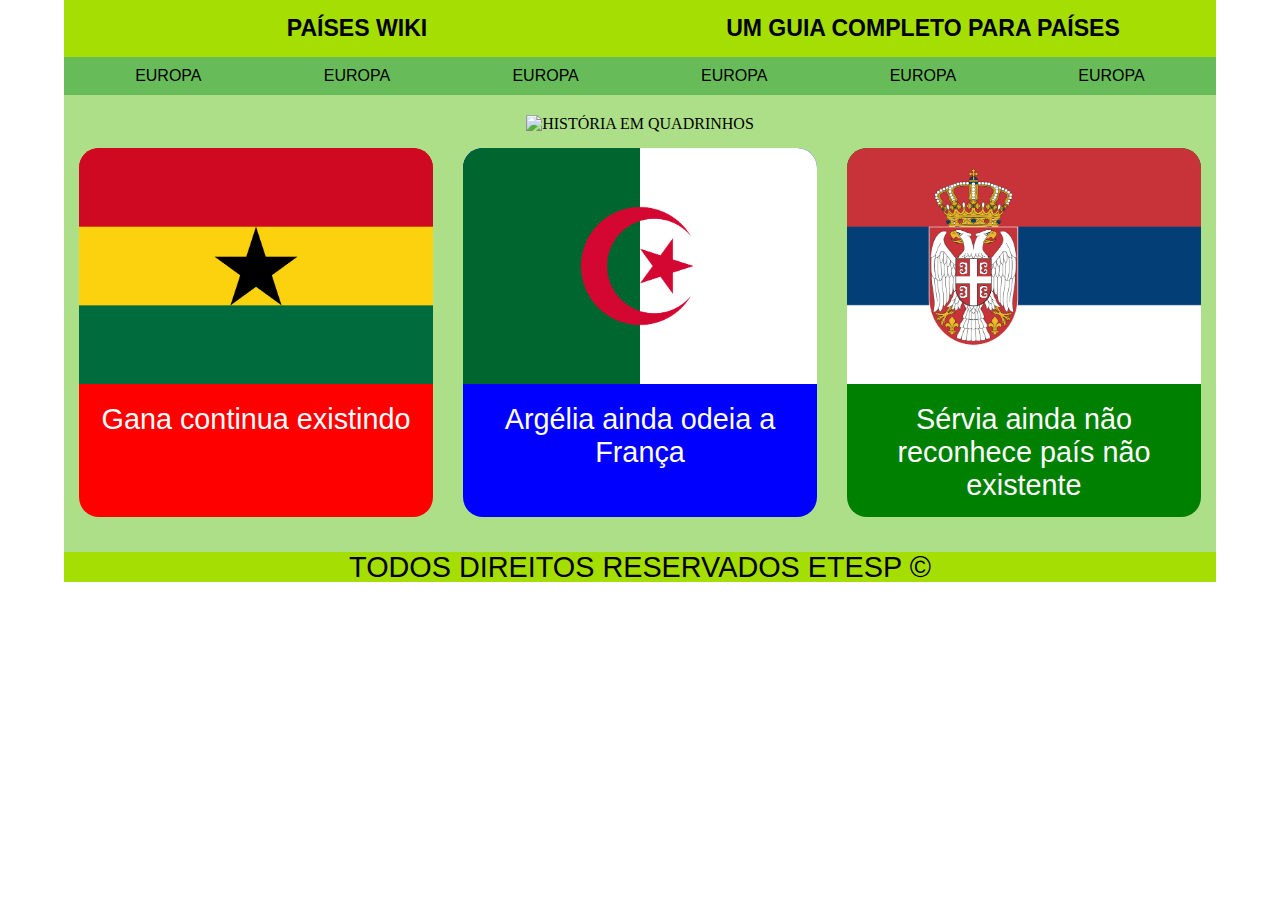
==== index.html @ 38e65ad9 "Add files via upload" ====
<!DOCTYPE html>
<html lang="pt-br">
<head>
    <meta charset="UTF-8">
    <meta name="viewport" content="width=device-width, initial-scale=1.0">
    <title>HOME</title>
    <link rel="stylesheet" href="Guia.css">
<body>
    <header>
        <div>
        <H1>
            PAÍSES WIKI
        </H1>
    </div>
    <div>
        <h1>    
            UM GUIA COMPLETO PARA PAÍSES
        </h1>
    </div>
</header>
    <NAv>
        <a href="https://europe.com">EUROPA</a>
        <a href="https://europe.com">EUROPA</a>
        <a href="https://europe.com">EUROPA</a>
        <a href="https://europe.com">EUROPA</a>
        <a href="https://europe.com">EUROPA</a>
        <a href="https://europe.com">EUROPA</a>

    </NAv>
    <main>
        <div id="lol">
            <img id="lol" src="comecon.png" alt="HISTÓRIA EM QUADRINHOS ">
        </div>
        <div id="galeria">
            <div style="background-color:red ;">
                <img src="Ghana.png" alt="">
                <P>Gana continua existindo</P>
            </div>
            <div style="background-color:blue ;">
                <img src="Algeria.png" alt="">
                <p>Argélia ainda odeia a França</p>
            </div>
            <div style="background-color:green ;">
                <img src="Serbia.png" alt="">
                <p>Sérvia ainda não reconhece país não existente</p>
            </div>
        </div>
        
    </main>
    <footer>
        <p>
        <p>TODOS DIREITOS RESERVADOS ETESP &COPY;</p>
        </p>
    </footer>
</body>
</html>
---- Guia.css ----
*{
    margin: 0 auto;
}
p{
    font-family: Verdana, Geneva, Tahoma, sans-serif;
    font-size: 1.8em;
}
/* Para computador desktop*/

header, main, nav, footer{
    width: 90%;
}
header, footer{
    
    display: flex;
    flex-direction: row;
    padding: 10px;
    background-color: #A4DE02;
    box-sizing: border-box;
}
h1{
    font-family: 'Segoe UI', Tahoma, Geneva, Verdana, sans-serif;
    color: black;
    font-size: 1.8vw;
}
header div{
    display: flex;
    flex: 1;
    margin: 5px;
    align-items:center;
}
nav{
    box-sizing: border-box;
    display: flex;
    background-color: #68bb59;
    align-items: center;
    padding:10px

}
a{
    text-decoration: none;
    color: black;
    font-family: Verdana, Geneva, Tahoma, sans-serif;
}
a:hover{
    color: #1e5631;
}
main{
    
     background-color: #acdf87;
     text-align: center;
     padding-top: 20px;
     padding-bottom: 20px;

}
div#galeria{
    display: flex;
    flex-direction: row;

}
#galeria div{
    flex: 1;
    margin: 15px;
    background-color: white;
    border-radius: 20px;
}
div#lol img{
    width: 80%;
}
div#galeria div p{
    margin: 15px;
    color: white;

}
div#galeria img{
    width: 100%;
    border-top-left-radius: 20px;
    border-top-right-radius: 20px;  
}
footer{
    height: 30px;
    align-items: center;
}

/*Para celular*/
@media only screen and (max-width: 600px){ 
    header, nav, main, footer{
        width: 100%;
        flex-direction: column;
    }
    h1{
        font-size: 30px;
    }
    div#galeria{
        margin-top: 80px;
        flex-direction: column;
        width: 75%;
    }
 

}
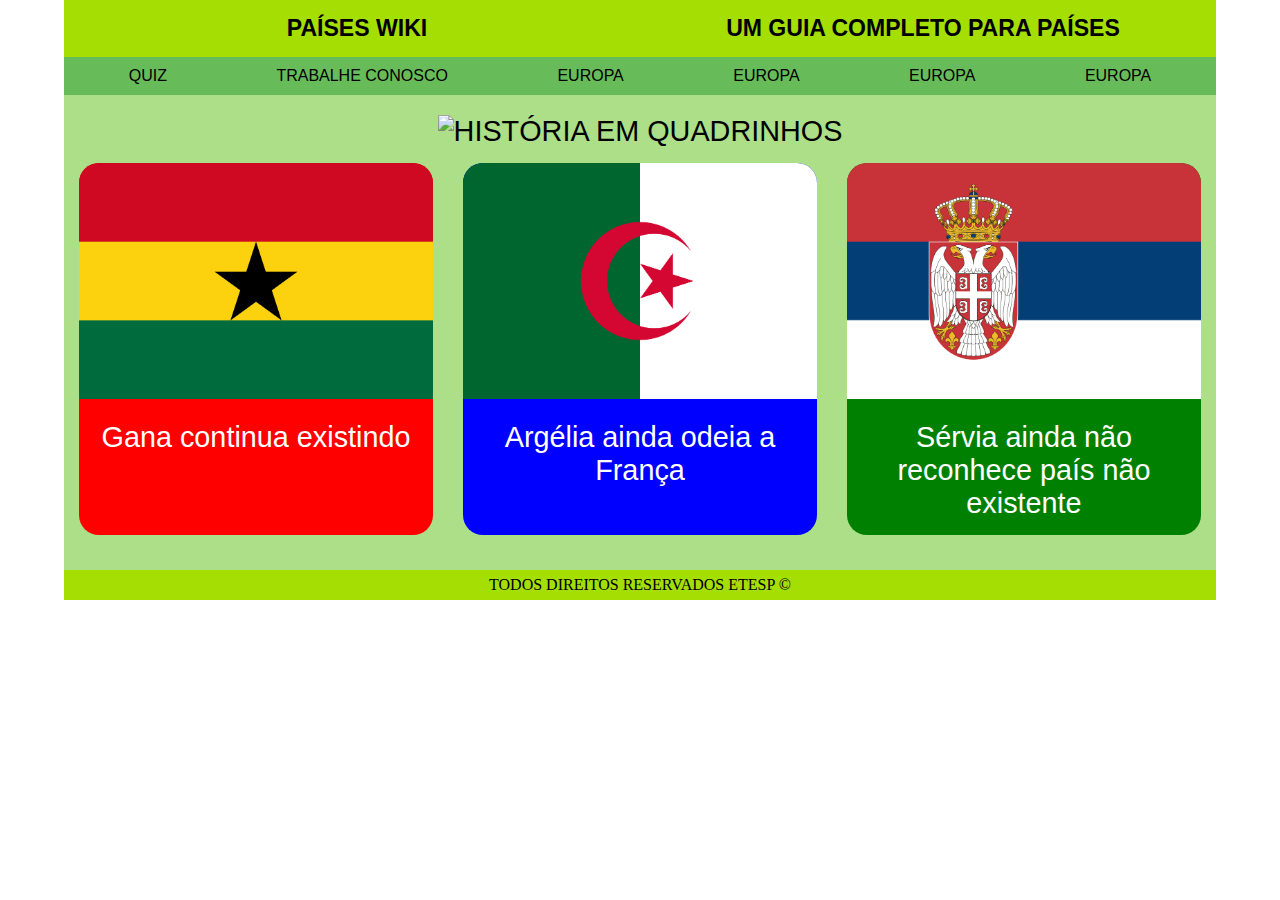
==== commit 5f4477a0: "Trabalhe conosco" ====
--- a/index.html
+++ b/index.html
@@ -5,6 +5,7 @@
     <meta name="viewport" content="width=device-width, initial-scale=1.0">
     <title>HOME</title>
     <link rel="stylesheet" href="Guia.css">
+    <link rel="stylesheet" href="trabalhe conosco.css">
 <body>
     <header>
         <div>
@@ -19,8 +20,8 @@
     </div>
 </header>
     <NAv>
-        <a href="https://europe.com">EUROPA</a>
-        <a href="https://europe.com">EUROPA</a>
+        <a href="quiz.html">QUIZ</a>
+        <a href="trabalheconosoco.html">TRABALHE CONOSCO</a>
         <a href="https://europe.com">EUROPA</a>
         <a href="https://europe.com">EUROPA</a>
         <a href="https://europe.com">EUROPA</a>
--- a/Guia.css
+++ b/Guia.css
@@ -1,7 +1,7 @@
 *{
     margin: 0 auto;
 }
-p{
+main, header p{
     font-family: Verdana, Geneva, Tahoma, sans-serif;
     font-size: 1.8em;
 }
--- a/trabalhe conosco.css
+++ b/trabalhe conosco.css
@@ -0,0 +1,3 @@
+form{
+padding:  20px 0px 20px 0px;
+}